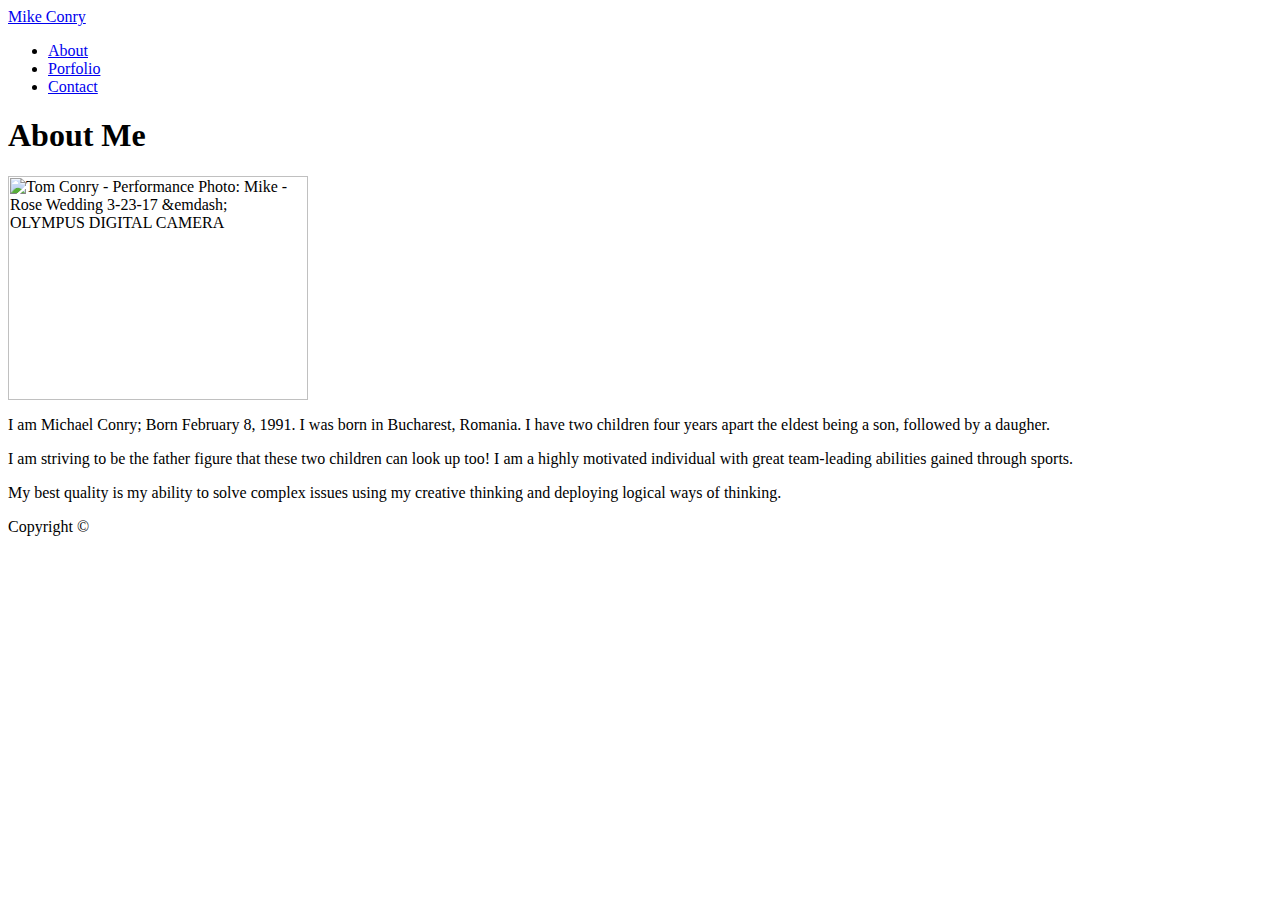
==== index.html @ 4f231781 "new files" ====
<!doctype <!DOCTYPE html>
<html lang="en-us">

<head>
    <meta charset="utf-8" />
    <title>Portfolio</title>
    <link rel="stylesheet" href="https://stackpath.bootstrapcdn.com/bootstrap/4.1.3/css/bootstrap.min.css" integrity="sha384-MCw98/SFnGE8fJT3GXwEOngsV7Zt27NXFoaoApmYm81iuXoPkFOJwJ8ERdknLPMO"
        crossorigin="anonymous">
    <link rel="stylesheet" type="text/css" href="assets/css/style.css" />
</head>

<body>
    <header id="masthead">
        <div class="container">
            <a href="index.html" id="logo">Mike Conry</a>
            <ul class="nav justify-content-end">
                <li class="nav-item">
                    <a class="nav-link active" href="index.html">About</a>
                </li>
                <li class="nav-item">
                    <a class="nav-link" href="portfolio.html">Porfolio</a>
                </li>
                <li class="nav-item">
                    <a class="nav-link" href="../assets/contact.html">Contact</a>
                </li>
                </li>
            </ul>
        </div>
    </header>

    <div id="main-container" class="container">
        <section class="main-section">
            <div class="row">
                <h1>About Me</h1>
            </div>
            <div class="row">
                <div class="col-sm-5">
                    <img src="https://albums.tomconry.photography/img/s/v-3/p2254545048-2.jpg" width="300" height="224"
                        alt="Tom Conry - Performance Photo: Mike - Rose Wedding 3-23-17 &emdash; OLYMPUS DIGITAL CAMERA"
                        class="rounded-float-left">
                </div>
                <div class="col-sm-7">
                    <p> I am Michael Conry; Born February 8, 1991. I was born in Bucharest, Romania.
                        I have two children four years apart the eldest being a son, followed by a daugher.
                    </p>
                    <p> I am striving to be the father figure that these two children can look up too!
                        I am a highly motivated individual with great team-leading abilities gained through sports. </p>
                    <p> My best quality is my ability to solve complex issues using my creative thinking and deploying
                        logical ways of thinking.
                    </p>
                </div>
            </div>
        </section>
    </div>

    <footer>
        <div class="container">
            Copyright &copy;
        </div>
    </footer>

</body>

</html>
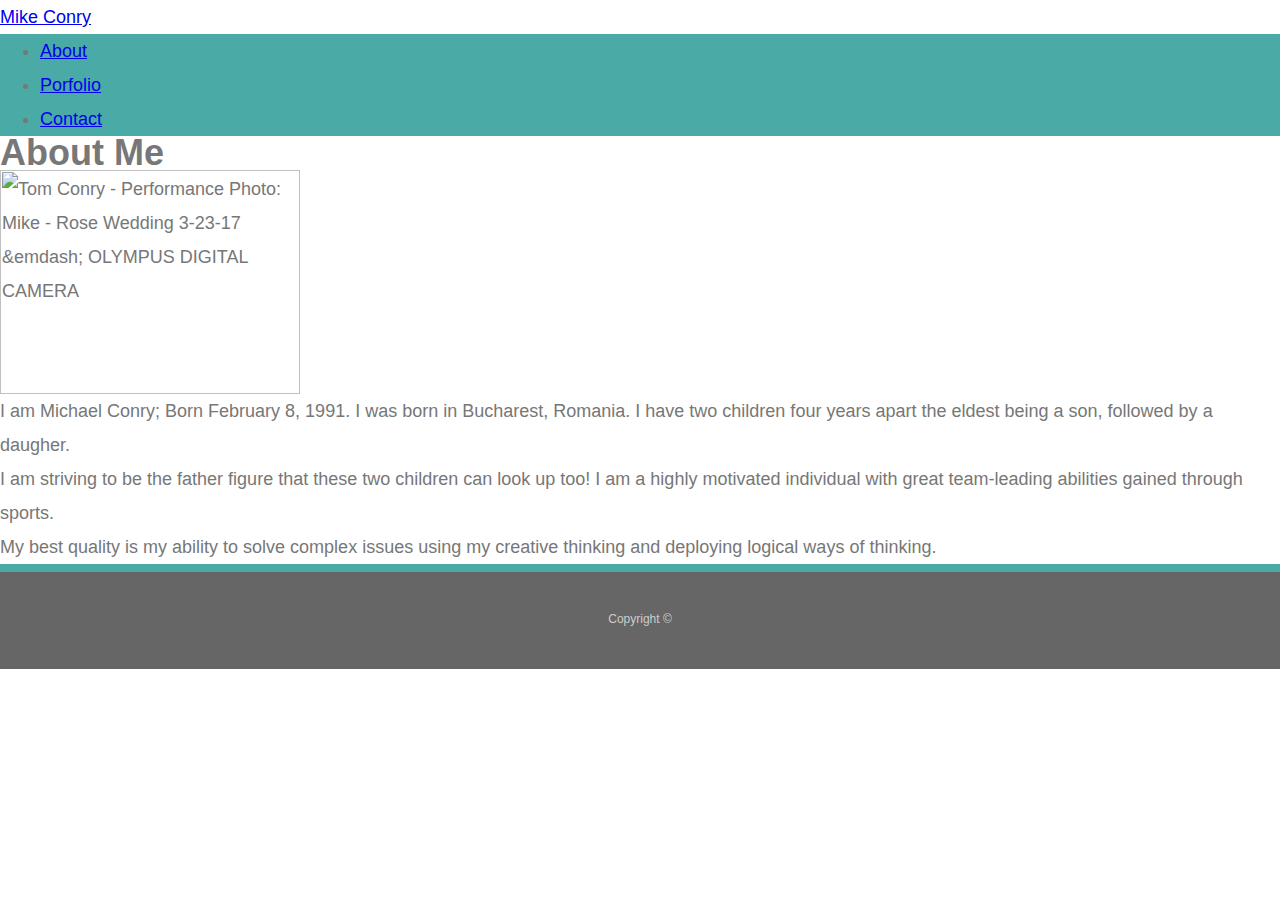
==== commit 7f05a96f: "." ====
--- a/index.html
+++ b/index.html
@@ -6,25 +6,31 @@
     <title>Portfolio</title>
     <link rel="stylesheet" href="https://stackpath.bootstrapcdn.com/bootstrap/4.1.3/css/bootstrap.min.css" integrity="sha384-MCw98/SFnGE8fJT3GXwEOngsV7Zt27NXFoaoApmYm81iuXoPkFOJwJ8ERdknLPMO"
         crossorigin="anonymous">
-    <link rel="stylesheet" type="text/css" href="assets/css/style.css" />
+    <link rel="stylesheet" type="text/css" href="style.css" />
 </head>
 
 <body>
     <header id="masthead">
         <div class="container">
-            <a href="index.html" id="logo">Mike Conry</a>
-            <ul class="nav justify-content-end">
-                <li class="nav-item">
-                    <a class="nav-link active" href="index.html">About</a>
-                </li>
-                <li class="nav-item">
-                    <a class="nav-link" href="portfolio.html">Porfolio</a>
-                </li>
-                <li class="nav-item">
-                    <a class="nav-link" href="../assets/contact.html">Contact</a>
-                </li>
-                </li>
-            </ul>
+            <div class="first row">
+                <div class="col-sm-3">
+                    <a href="index.html" id="logo">Mike Conry</a>
+                </div>
+                <div class="col-sm-9">
+                    <ul class="nav justify-content-end">
+                        <li class="nav-item">
+                            <a class="nav-link active" href="index.html">About</a>
+                        </li>
+                        <li class="nav-item">
+                            <a class="nav-link" href="portfolio.html">Porfolio</a>
+                        </li>
+                        <li class="nav-item">
+                            <a class="nav-link" href="contact.html">Contact</a>
+                        </li>
+                        </li>
+                    </ul>
+                </div>
+            </div>
         </div>
     </header>
 
@@ -53,12 +59,12 @@
         </section>
     </div>
 
-    <footer>
-        <div class="container">
-            Copyright &copy;
-        </div>
-    </footer>
-
 </body>
 
+<footer>
+    <div class="container">
+        Copyright &copy;
+    </div>
+</footer>
+
 </html>--- a/style.css
+++ b/style.css
@@ -0,0 +1,43 @@
+body {
+    font-family: Arial, Helvetica, sans-serif;
+    font-size: 18px;
+    line-height: 34px;
+    color: #777777;
+    background: url("980-index.jpg");
+}
+* {
+    box-sizing: border-box;
+    margin: 0;
+}
+.nav {
+    background-color: #4aaaa5
+}
+.logo {
+  font-size: 28px;
+}
+footer {
+    padding: 30px 0;
+    clear: both;
+    font-size: 12px;
+    color: #fff;
+    color: #ccc;
+    text-align: center;
+    background: #666;
+    border-top: 8px solid #4aaaa5;
+  }
+  html,
+body {
+  height: 100%;
+}
+
+.wrapper {
+  height: auto !important;
+  height: 100%;
+  min-height: 100%;
+  margin: 0 auto -105px;
+}
+
+footer,
+.push {
+  height: 105px;
+}
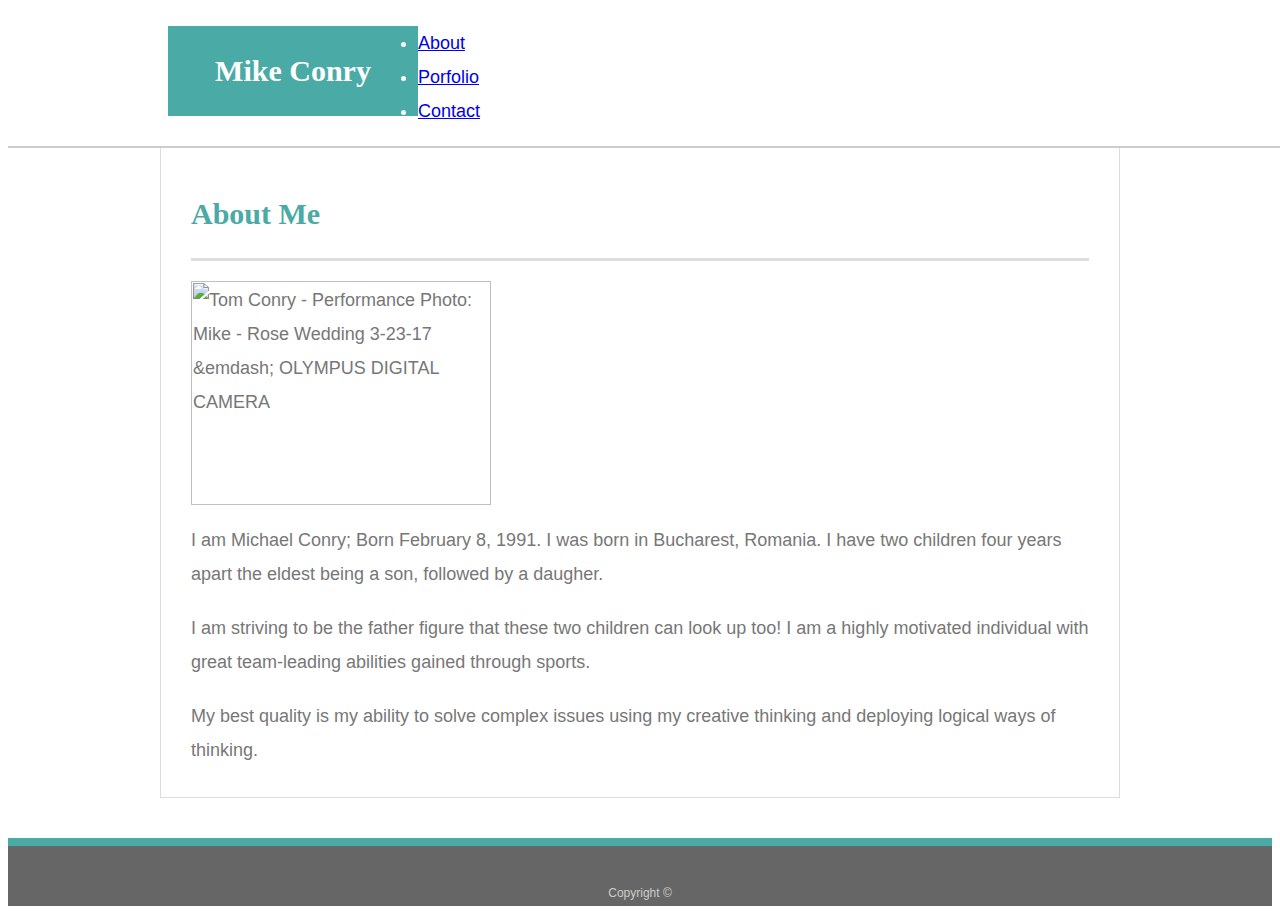
==== commit e02a0bcf: "portfolio.html" ====
--- a/index.html
+++ b/index.html
@@ -63,7 +63,9 @@
 
 <footer>
     <div class="container">
-        Copyright &copy;
+ 
+            Copyright &copy;
+
     </div>
 </footer>
 
--- a/style.css
+++ b/style.css
@@ -1,43 +1,229 @@
 body {
-    font-family: Arial, Helvetica, sans-serif;
-    font-size: 18px;
-    line-height: 34px;
-    color: #777777;
-    background: url("980-index.jpg");
-}
+  font-family: Arial, "Helvetica Neue", Helvetica, sans-serif;
+  font-size: 18px;
+  line-height: 34px;
+  color: #777;
+  background: url("../images/concrete_seamless.png");
+}
+
 * {
-    box-sizing: border-box;
-    margin: 0;
-}
-.nav {
-    background-color: #4aaaa5
-}
-.logo {
-  font-size: 28px;
-}
+  box-sizing: border-box;
+}
+
+/* general */
+
+.container {
+  width: 100%;
+  max-width: 960px;
+  margin: 0 auto;
+  clear: both;
+}
+
+h1,
+h2,
+h3,
+p {
+  margin-bottom: 20px;
+}
+
+p:last-child {
+  margin-bottom: 0;
+}
+
+h1,
+h2,
+h3 {
+  font-family: Georgia, Times, "Times New Roman", serif;
+  font-weight: 700;
+  color: #4aaaa5;
+}
+
+h1 {
+  padding-bottom: 20px;
+  font-size: 30px;
+  line-height: 49px;
+  border-bottom: 3px solid #ddd;
+}
+
+h2,
+h3 {
+  font-size: 22px;
+}
+
+/* header */
+
+#masthead {
+  position: fixed;
+  z-index: 99;
+  width: 100%;
+  margin: 0 0 30px;
+  overflow: auto;
+  color: #fff;
+  background: #fff;
+  border-bottom: 2px solid #ccc;
+}
+
+#logo {
+  float: left;
+  width: 250px;
+  height: 90px;
+  font-family: Georgia, Times, "Times New Roman", serif;
+  font-size: 30px;
+  font-weight: 700;
+  line-height: 90px;
+  color: #fff;
+  text-align: center;
+  text-decoration: none;
+  background: #4aaaa5;
+}
+
+nav {
+  float: right;
+  margin-top: 25px;
+}
+
+nav a {
+  display: inline-block;
+  padding-left: 15px;
+  margin-left: 15px;
+  line-height: 18px;
+  color: #999;
+  text-decoration: none;
+  border-left: 1px solid #efefef;
+}
+
+nav a:first-child {
+  border-left: 0 none;
+}
+
+/* footer */
+
 footer {
-    padding: 30px 0;
-    clear: both;
-    font-size: 12px;
-    color: #fff;
-    color: #ccc;
-    text-align: center;
-    background: #666;
-    border-top: 8px solid #4aaaa5;
+  padding: 30px 0;
+  clear: both;
+  font-size: 12px;
+  color: #fff;
+  color: #ccc;
+  text-align: center;
+  background: #666;
+  border-top: 8px solid #4aaaa5;
+  height: 50px;
+}
+
+h3, h2 {
+  padding-bottom: 20px;
+  margin-bottom: 15px;
+  line-height: 22px;
+  border-bottom: 2px solid #eee;
+}
+
+/* main */
+
+#main-container {
+  padding-top: 130px;
+  min-height: calc(100vh - 70px);
+}
+
+.main-section {
+  float: left;
+  width: 100%;
+  max-width: 960px;
+  padding: 30px;
+  margin: 0 0 40px;
+  background: #fff;
+  border: 1px solid #ddd;
+}
+
+/* portfolio page */
+
+.work {
+  position: relative;
+  float: left;
+  width: 274px;
+  margin: 20px 0 25px;
+  overflow: auto;
+}
+
+.work:nth-child(even) {
+  margin-right: 40px;
+}
+
+.work img {
+  width: 100%;
+  border: 0 none;
+  opacity: 0.8;
+}
+
+.work h3 {
+  position: absolute;
+  bottom: 20px;
+  width: 100%;
+  padding: 15px;
+  margin-bottom: 0;
+  font-weight: 300;
+  line-height: 30px;
+  color: #fff;
+  text-align: center;
+  background: #4aaaa5;
+  border-bottom: 0;
+}
+
+.auth-image {
+  float: left;
+  width: 200px;
+  height: auto;
+  margin-top: 10px;
+  margin-right: 25px;
+}
+
+/* contact page */
+
+#contact-form ul {
+  margin-bottom: 20px;
+}
+
+#contact-form li {
+  margin-bottom: 10px;
+}
+
+label,
+input[type=text],
+input[type=email],
+textarea {
+  display: block;
+  width: 100%;
+}
+
+input[type=text],
+input[type=email],
+textarea {
+  height: 35px;
+  padding: 0 10px;
+  font-size: 14px;
+  border: 1px solid #ddd;
+}
+
+textarea {
+  height: 200px;
+}
+
+input[type=submit] {
+  padding: 10px 30px;
+  font-size: 18px;
+  color: #fff;
+  cursor: pointer;
+  background: #4aaaa5;
+  border: 0 none;
+}
+
+@media screen and (max-width 980px) {
+  .body {
+  width: 100%;
   }
-  html,
-body {
-  height: 100%;
-}
-
-.wrapper {
-  height: auto !important;
-  height: 100%;
-  min-height: 100%;
-  margin: 0 auto -105px;
-}
-
-footer,
-.push {
-  height: 105px;
-}
+}
+
+@media screen and (max-width 768px) {
+  .body {
+    width: 66%;
+  }
+}
